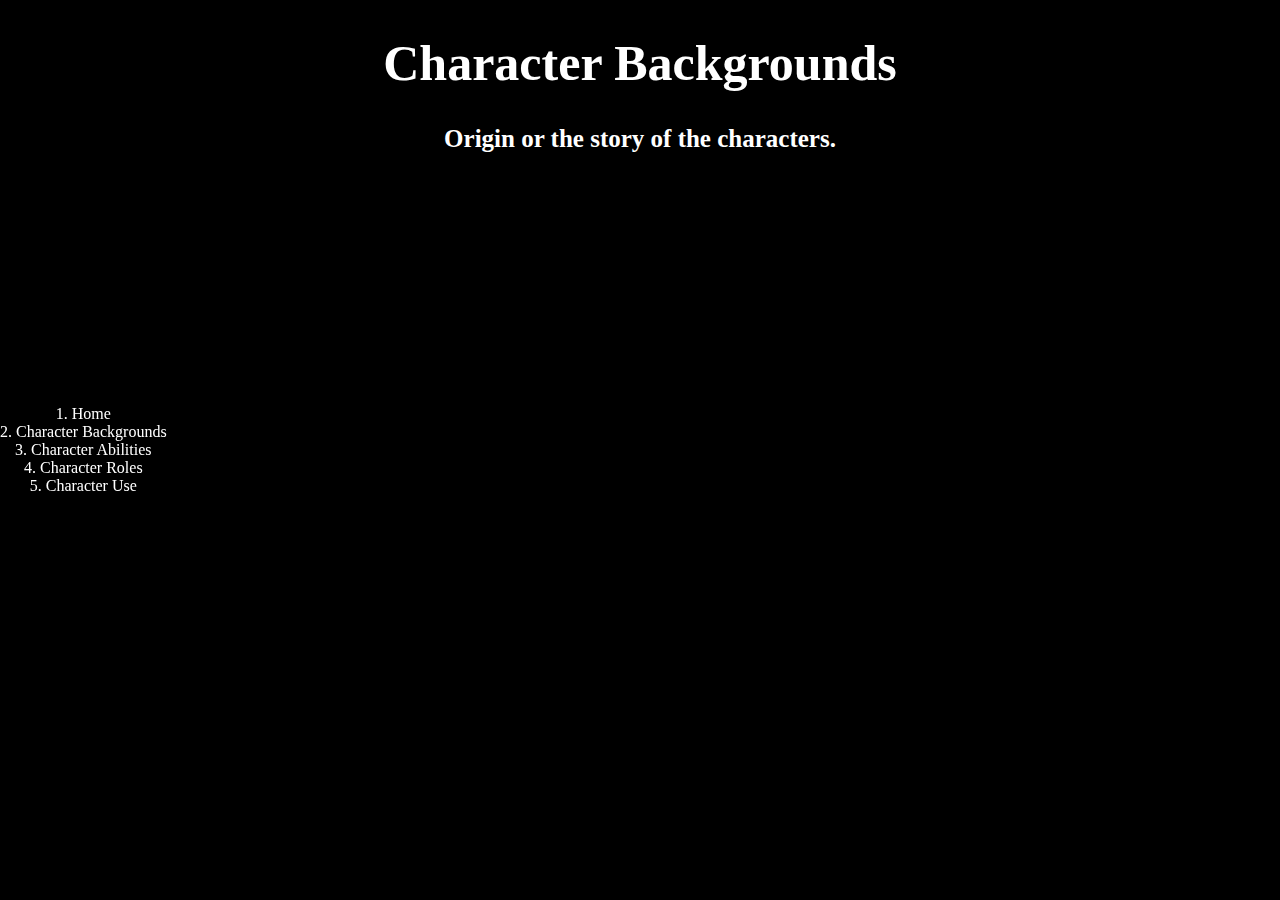
==== page2.html @ 089f4534 "Add files via upload" ====
<!DOCTYPE html>
<html lang="en">
<head>
    <meta charset="UTF-8">
    <meta name="viewport" content="width=device-width, initial-scale=1.0">
    <title>Character Backgrounds</title>
</head>
<body style="background-color: black; color: white; text-align: center;">

    <h1 style="font-family: Onyx; font-size: 50px;">Character Backgrounds</h1>
    <h3 style="font-family: Castellar; font-size: 25px;">Origin or the story of the characters.</h3>

    <div style="position: fixed; top: 50%; left: 0; transform: translateY(-50%);">
        <a href="index.html" style="color: white; display: block; text-decoration: none; font-family: Castellar;">1. Home</a>
        <a href="page2.html" style="color: white; display: block; text-decoration: none; font-family: Castellar;">2. Character Backgrounds</a>
        <a href="page3.html" style="color: white; display: block; text-decoration: none; font-family: Castellar;">3. Character Abilities</a>
        <a href="page4.html" style="color: white; display: block; text-decoration: none; font-family: Castellar;">4. Character Roles</a>
        <a href="page5.html" style="color: white; display: block; text-decoration: none; font-family: Castellar;">5. Character Use</a>
    </div>

</body>
</html>
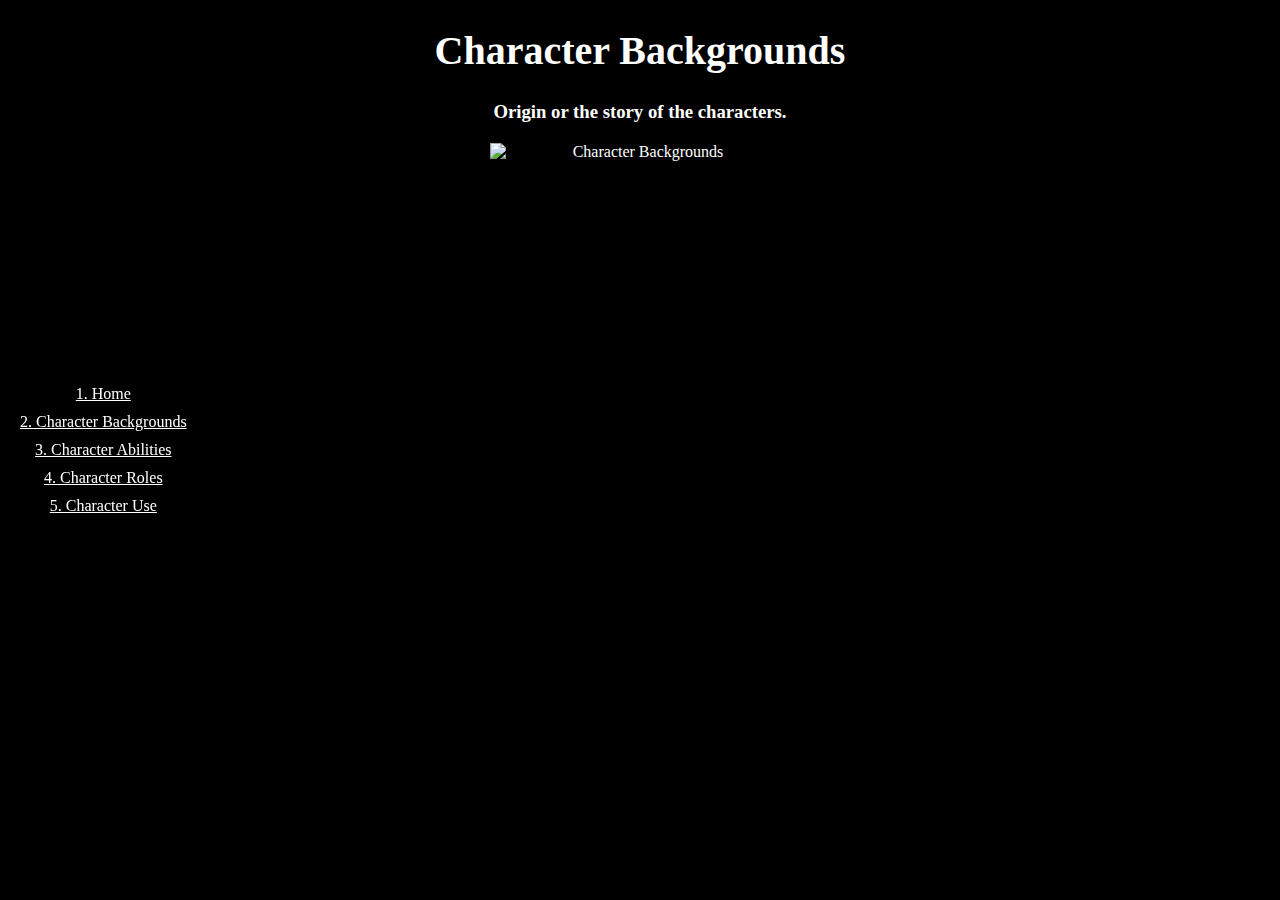
==== commit a4de5c97: "Add files via upload" ====
--- a/page2.html
+++ b/page2.html
@@ -7,15 +7,17 @@
 </head>
 <body style="background-color: black; color: white; text-align: center;">
 
-    <h1 style="font-family: Onyx; font-size: 50px;">Character Backgrounds</h1>
-    <h3 style="font-family: Castellar; font-size: 25px;">Origin or the story of the characters.</h3>
+    <h1 style="font-size: 40px;">Character Backgrounds</h1>
+    <h3>Origin or the story of the characters.</h3>
+    
+    <img src="your-image2.jpg" alt="Character Backgrounds" style="display: block; margin: 20px auto; width: 300px; height: auto;">
 
-    <div style="position: fixed; top: 50%; left: 0; transform: translateY(-50%);">
-        <a href="index.html" style="color: white; display: block; text-decoration: none; font-family: Castellar;">1. Home</a>
-        <a href="page2.html" style="color: white; display: block; text-decoration: none; font-family: Castellar;">2. Character Backgrounds</a>
-        <a href="page3.html" style="color: white; display: block; text-decoration: none; font-family: Castellar;">3. Character Abilities</a>
-        <a href="page4.html" style="color: white; display: block; text-decoration: none; font-family: Castellar;">4. Character Roles</a>
-        <a href="page5.html" style="color: white; display: block; text-decoration: none; font-family: Castellar;">5. Character Use</a>
+    <div style="position: fixed; top: 50%; left: 10px; transform: translateY(-50%);">
+        <a href="index.html" style="display: block; color: white; margin: 10px;">1. Home</a>
+        <a href="page2.html" style="display: block; color: white; margin: 10px;">2. Character Backgrounds</a>
+        <a href="page3.html" style="display: block; color: white; margin: 10px;">3. Character Abilities</a>
+        <a href="page4.html" style="display: block; color: white; margin: 10px;">4. Character Roles</a>
+        <a href="page5.html" style="display: block; color: white; margin: 10px;">5. Character Use</a>
     </div>
 
 </body>
